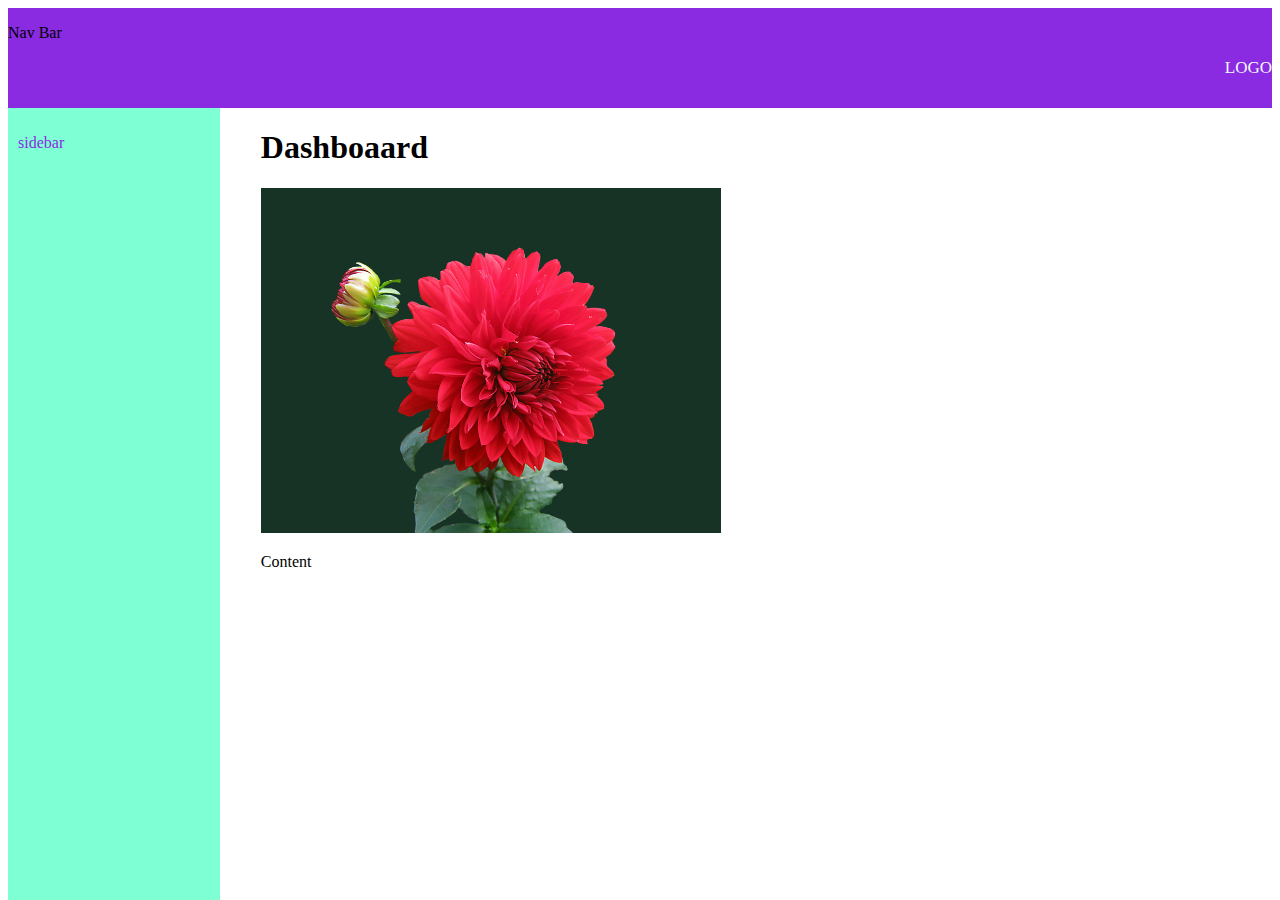
==== excesize.html @ 6c9ed96a "first commit" ====
<!DOCTYPE html>
<html lang="en">
<header>
    <meta charset="UTF-8">
    <meta name="viewport" content="width=device-width, initial-scale=1.0">
    <title>Document</title>
</header>
<style>
    .navbar {
        width: 100%;
        height: 100px;
        background-color: blueviolet;
        overflow: auto;

    }

    .navbar a {
        text-decoration: none;
        text-align: center;
        font-size: 17px;

    }

    .logo{
        color: aliceblue;
        float: inline-end;
        

    }
    

    .dashboard{
        grid-column-end: 9;
        margin-left: auto;
        margin-right: auto;
        max-width: 75rem;
        width: 60%;
    }
    .sidebar {
        height: 100%;
        width: 15%;
        position: fixed;
        float: left;
        padding: 10px;
        background-color: aquamarine;
        
        
    }

    .dashboard{
        width: 60%;
        justify-content: center;
        
    }
</style>
<body>
    <div class="navbar">
        <p>Nav Bar</p>
        <a class="logo" href="#">LOGO</a>
        
        
    </div>
    <div  class="sidebar" style="color:blueviolet">
        <p>sidebar</p>
    </div>

    <div class="dashboard">
        <h1>Dashboaard</h1>
        <img src="css/image.jpg" width="460" height="345"/>
        <p>Content</p>

    </div>

    
</body>
</html>
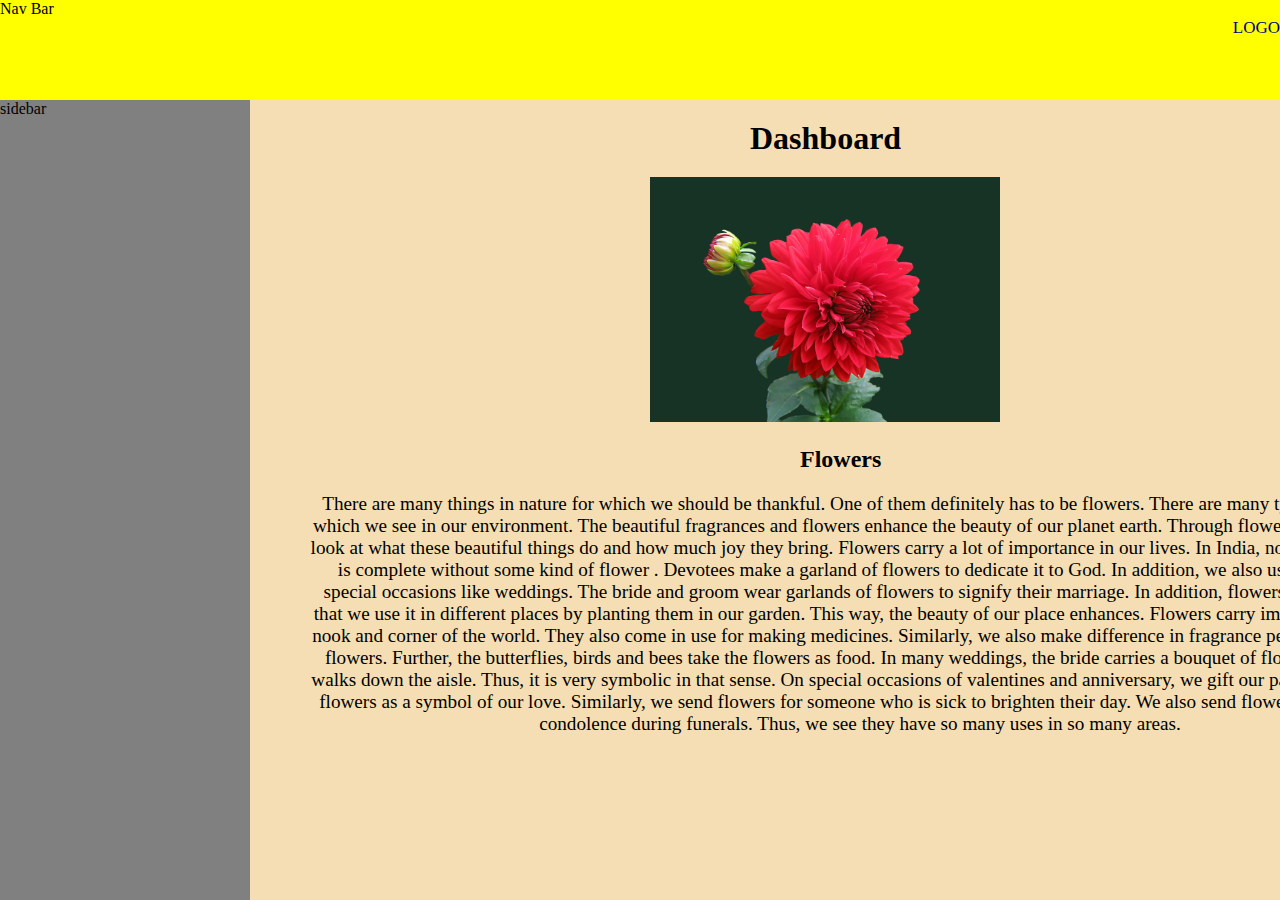
==== commit c99fba08: "updating html project" ====
--- a/excesize.html
+++ b/excesize.html
@@ -6,10 +6,16 @@
     <title>Document</title>
 </header>
 <style>
+    *{
+        margin: 0;
+        overflow: hidden;
+    }
+
+   
     .navbar {
         width: 100%;
         height: 100px;
-        background-color: blueviolet;
+        background-color: yellow;
         overflow: auto;
 
     }
@@ -22,36 +28,66 @@
     }
 
     .logo{
-        color: aliceblue;
+        color: navy;
         float: inline-end;
         
 
     }
+
     
-
-    .dashboard{
-        grid-column-end: 9;
-        margin-left: auto;
-        margin-right: auto;
-        max-width: 75rem;
-        width: 60%;
-    }
     .sidebar {
+        
         height: 100%;
-        width: 15%;
         position: fixed;
-        float: left;
-        padding: 10px;
-        background-color: aquamarine;
+        background-color: gray;
+        width: 250px;
         
         
     }
+    
 
-    .dashboard{
-        width: 60%;
-        justify-content: center;
+        .dashboard{
+        position: fixed;  
+        
+        
+        background-color:wheat;
+        width: 100%;
+        height: 100%;
+        margin-left: 250px;
+       
+
         
     }
+
+    .dashboard h1{
+      
+      margin-top: 20px;
+      margin-bottom: 20px;
+      margin-left: 500px;
+      
+
+    }
+
+    .dashboard img {
+        margin-left: 400px;
+    }
+
+    .dashboard h2 {
+        margin-left: 550px;
+        margin-top: 20px;
+    }
+
+   .dashboard p {
+    margin-left: 60px;
+    margin-top: 20px;
+    text-align: center;
+    width: 1100px;
+    font-size: larger;
+        
+    } 
+   
+
+    
 </style>
 <body>
     <div class="navbar">
@@ -60,16 +96,49 @@
         
         
     </div>
-    <div  class="sidebar" style="color:blueviolet">
+    
+    <div  class="sidebar" >
         <p>sidebar</p>
     </div>
 
     <div class="dashboard">
-        <h1>Dashboaard</h1>
-        <img src="css/image.jpg" width="460" height="345"/>
-        <p>Content</p>
+        <h1>Dashboard</h1>
+        <img src="css/image.jpg" width="350" height="245"/>
+        <h2>Flowers</h2>
+        <p>There are many things in nature for
+             which we should be thankful. 
+             One of them definitely has to be flowers. 
+             There are many types of flowers which we see in our environment.
+              The beautiful fragrances and flowers enhance the beauty of our
+               planet earth. Through flowers essay, we will look at what these 
+            beautiful things do and how much joy they bring.
+            Flowers carry a lot of importance in our lives.
+             In India, no worship of God is complete without some kind of flower
+             . Devotees make a garland of flowers to dedicate it to God. 
+             In addition, we also use flowers for special occasions like weddings.
 
-    </div>
+            The bride and groom wear garlands of flowers 
+            to signify their marriage. In addition, 
+            flowers smell so good that we use it in different places 
+            by planting them in our garden. This way,
+             the beauty of our place enhances.
+             Flowers carry importance in each nook and corner of the world. 
+             They also come in use for making medicines. Similarly,
+              we also make difference in fragrance perfumes from the flowers. Further, 
+              the butterflies, birds and bees take the flowers as food.
+
+             In many weddings, the bride carries a bouquet 
+             of flowers when she walks down the aisle. 
+             Thus, it is very symbolic in that sense.
+              On special occasions of valentines and anniversary, 
+              we gift our partners’ beautiful flowers as a symbol of our love.
+             
+             Similarly, we send flowers for someone who is sick to brighten their day.
+              We also send flowers as a token of condolence during funerals. Thus, 
+              we see they have so many uses in so many areas.</p>
+
+    
+</div>
 
     
 </body>
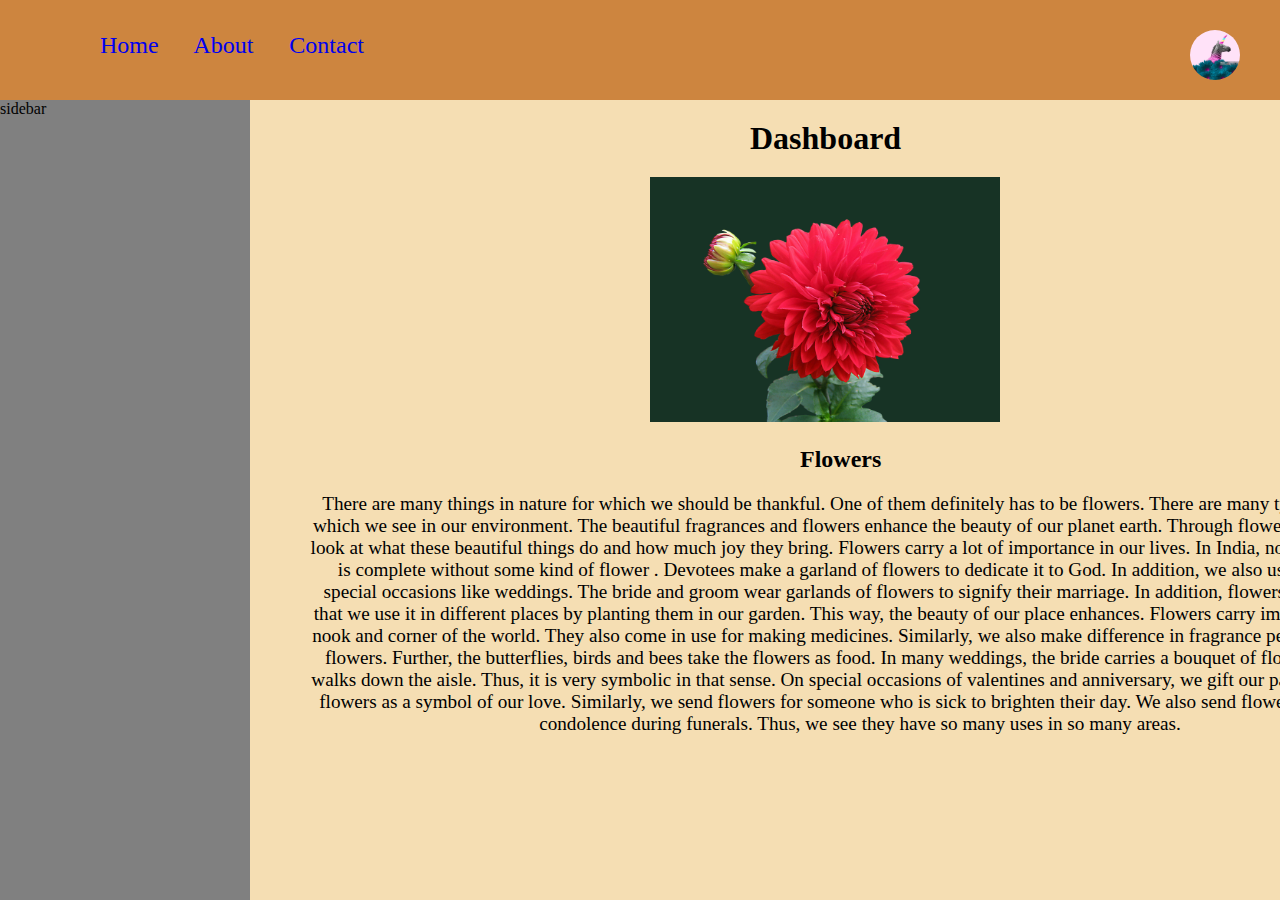
==== commit 1b69a903: "updating" ====
--- a/excesize.html
+++ b/excesize.html
@@ -15,23 +15,44 @@
     .navbar {
         width: 100%;
         height: 100px;
-        background-color: yellow;
-        overflow: auto;
+        background-color:peru;
+        
+       
 
     }
 
-    .navbar a {
-        text-decoration: none;
-        text-align: center;
-        font-size: 17px;
+    .nav {
+        
+        
+        text-decoration: navajowhite;
+        font-size: 24px;
+        font-family: Cambria, serif;
+        font-style: normal;
+        font-weight: normal;
+        letter-spacing: normal;
+        line-height: 1.3em;
+        margin-top: 30px;
+        padding-left: 100px;
+     
 
     }
 
+    .nav a {
+        text-decoration: none;
+       margin-right: 30px;
+    }
+
+    .nav :hover{
+        background-color: wheat;
+    }
+
     .logo{
-        color: navy;
-        float: inline-end;
+       
+        float: right;
+        border-radius: 50%;
+        height: 50px;
+        margin-right: 40px;
         
-
     }
 
     
@@ -91,8 +112,13 @@
 </style>
 <body>
     <div class="navbar">
-        <p>Nav Bar</p>
-        <a class="logo" href="#">LOGO</a>
+       <div class="nav">
+        <a  class="active" href="#">Home</a>
+        <a  href="#">About</a>
+        <a  href="#">Contact</a>
+        <img class="logo" src="css/logo.jpg"/>
+       </div>
+       
         
         
     </div>
@@ -138,6 +164,8 @@
               we see they have so many uses in so many areas.</p>
 
     
+
+    
 </div>
 
     
